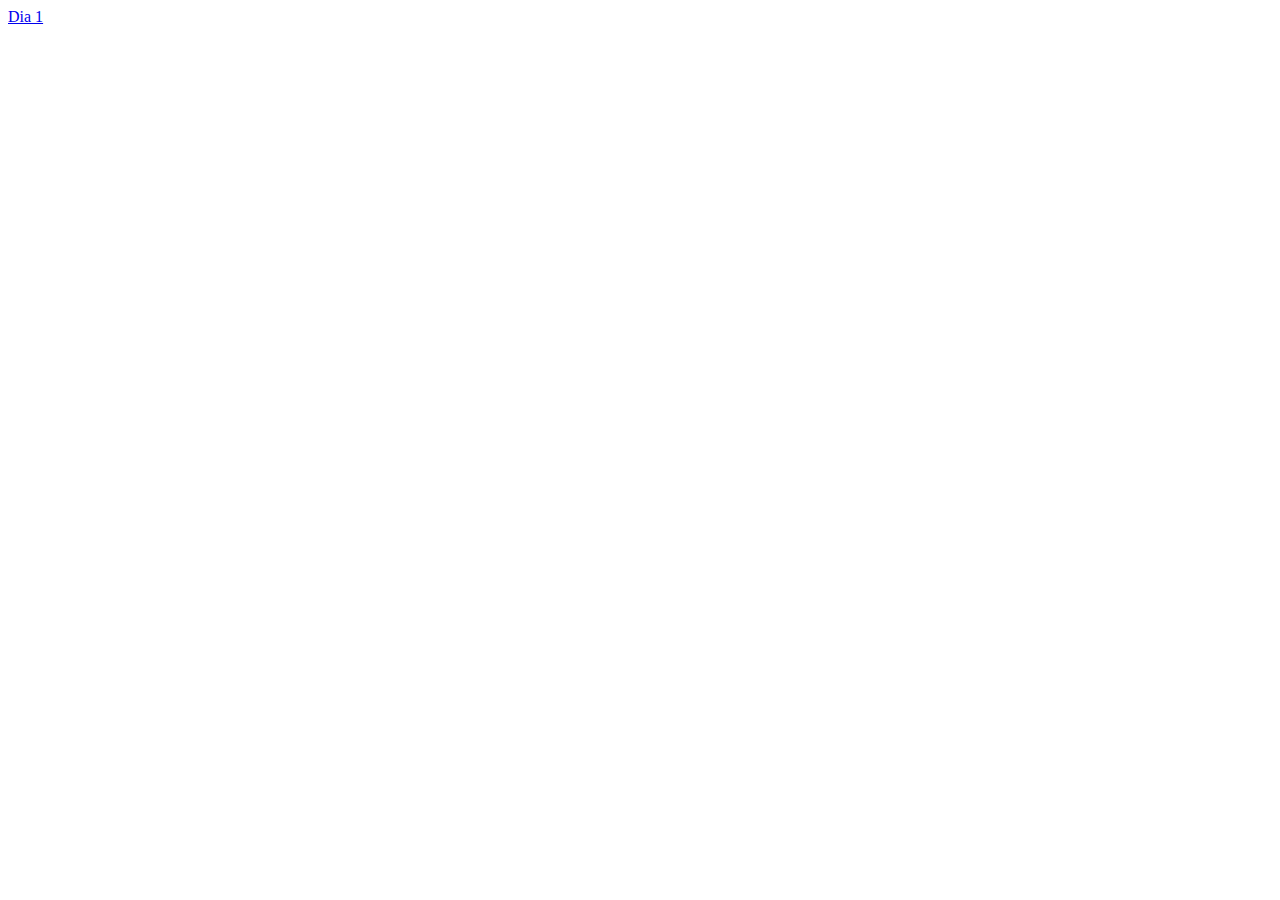
==== index.html @ acebc62f "day1" ====
<!DOCTYPE html>
<html lang="en">
<head>
    <meta charset="UTF-8">
    <meta http-equiv="X-UA-Compatible" content="IE=edge">
    <meta name="viewport" content="width=device-width, initial-scale=1.0">
    <title>30 Days of CSS</title>
</head>
<body>
    <a href="./challenges/day1/index.html">Dia 1</a>
</body>
</html>
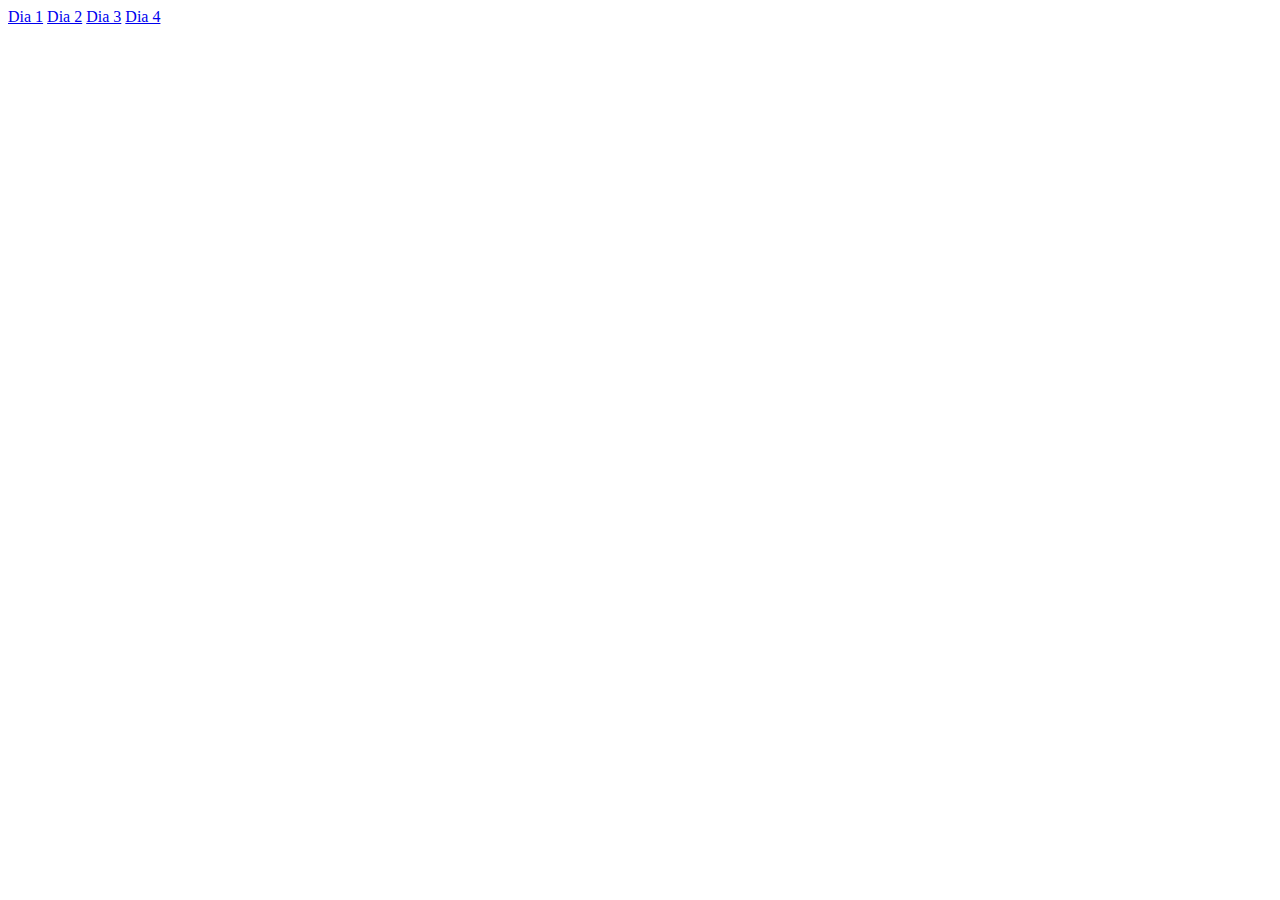
==== commit 6a25539b: "day 4" ====
--- a/index.html
+++ b/index.html
@@ -1,5 +1,5 @@
 <!DOCTYPE html>
-<html lang="en">
+<html lang="pt-br">
 <head>
     <meta charset="UTF-8">
     <meta http-equiv="X-UA-Compatible" content="IE=edge">
@@ -8,5 +8,8 @@
 </head>
 <body>
     <a href="./challenges/day1/index.html">Dia 1</a>
+    <a href="./challenges/day2/index.html">Dia 2</a>
+    <a href="./challenges/day3/index.html">Dia 3</a>
+    <a href="./challenges/day4/index.html">Dia 4</a>
 </body>
 </html>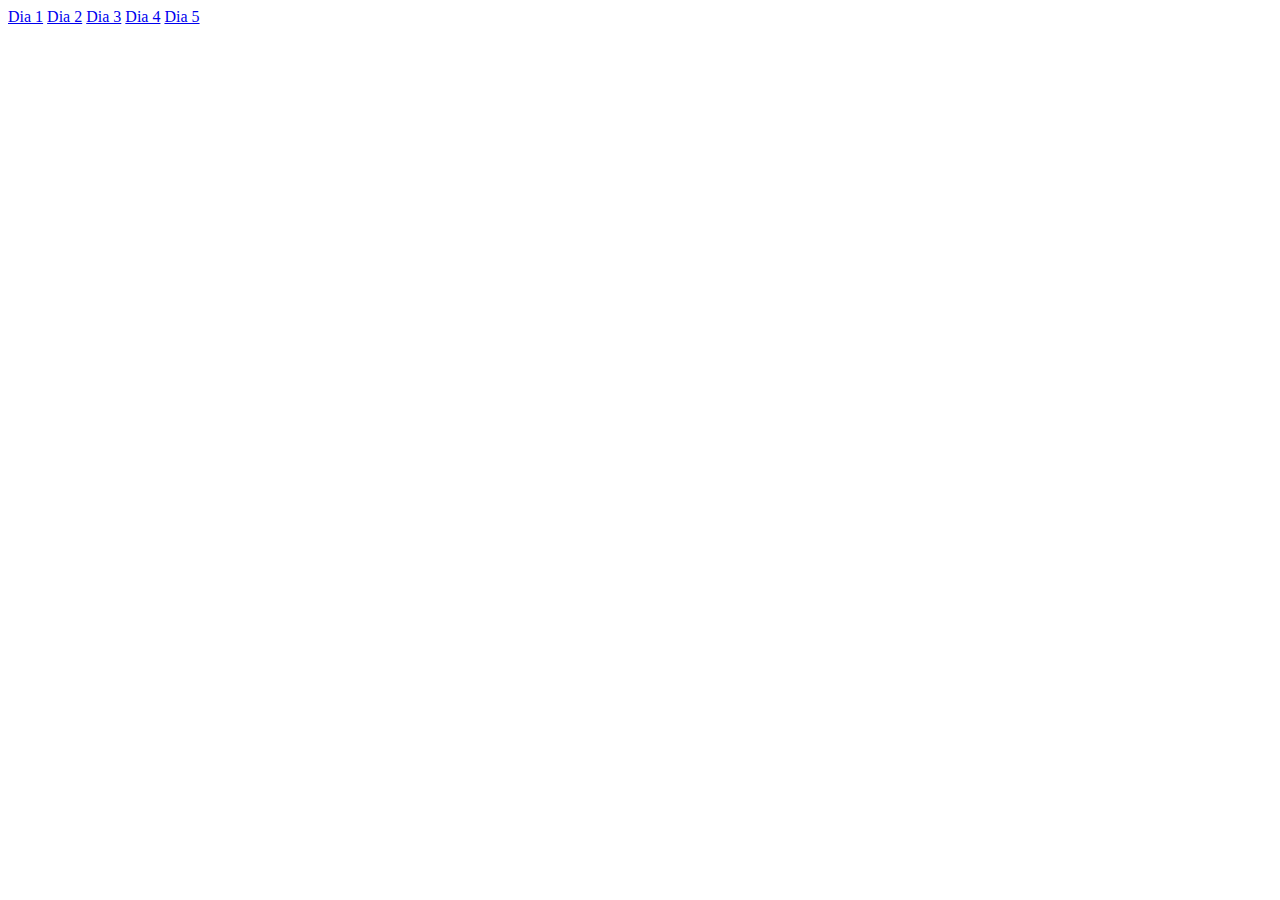
==== commit 61c7b757: "day-5" ====
--- a/index.html
+++ b/index.html
@@ -11,5 +11,6 @@
     <a href="./challenges/day2/index.html">Dia 2</a>
     <a href="./challenges/day3/index.html">Dia 3</a>
     <a href="./challenges/day4/index.html">Dia 4</a>
+    <a href="./challenges/day5/index.html">Dia 5</a>
 </body>
 </html>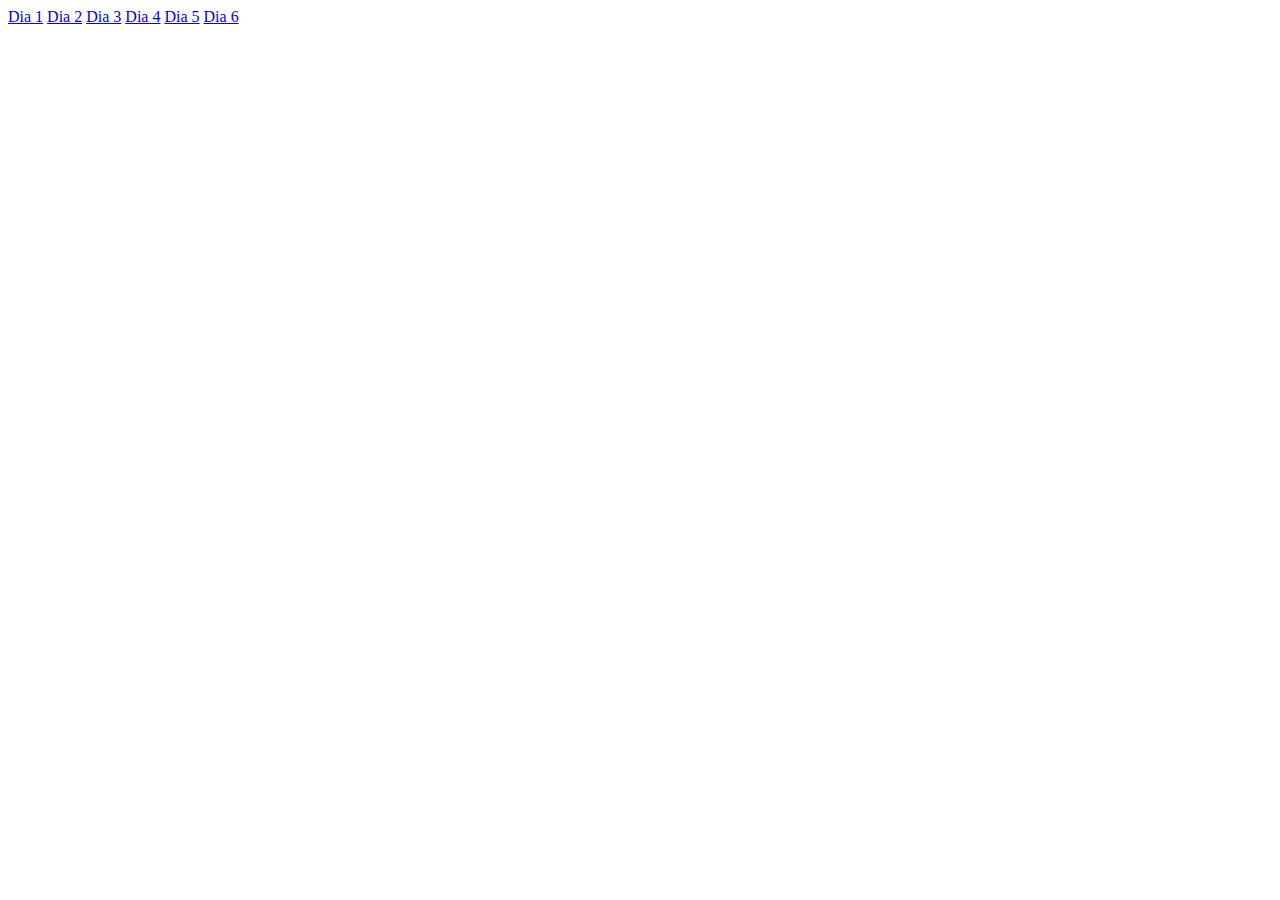
==== commit f38a24d5: "dia 6" ====
--- a/index.html
+++ b/index.html
@@ -12,5 +12,6 @@
     <a href="./challenges/day3/index.html">Dia 3</a>
     <a href="./challenges/day4/index.html">Dia 4</a>
     <a href="./challenges/day5/index.html">Dia 5</a>
+    <a href="./challenges/day6/index.html">Dia 6</a>
 </body>
 </html>